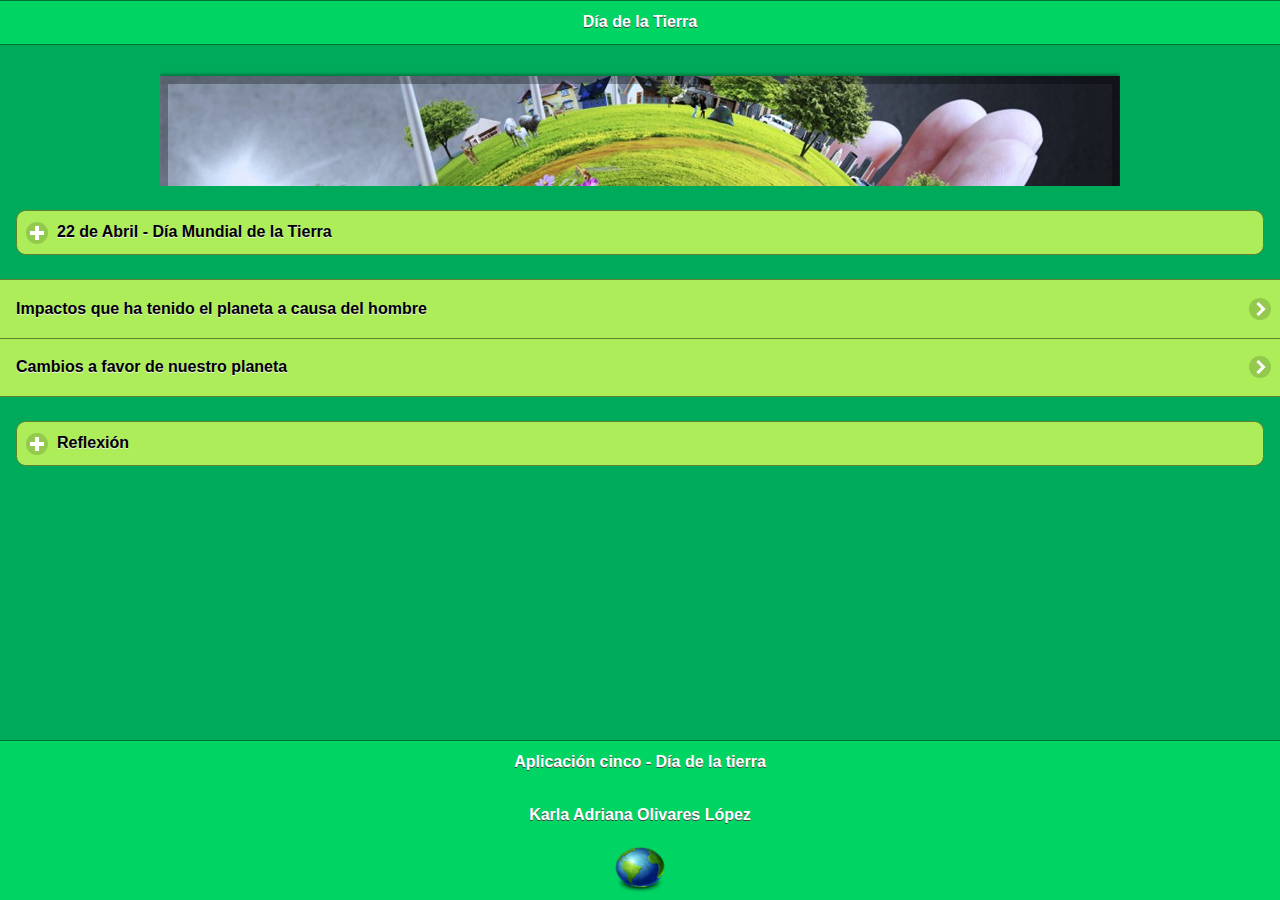
==== index.html @ de285ba9 "1subida" ====
<!doctype html>
<html>
<head>
<meta charset="utf-8">
<title>Día Mundial de la Tierra</title>
<!--grupo css-->
<link rel="stylesheet" href="css/app5.min.css"/>
<link rel="stylesheet" href="css/jquery.mobile.icons-1.4.5.min.css"/>
<link rel="stylesheet" href="css/jquery.mobile.structure-1.4.5.min.css"/>

<!--grupo javascript-->
<script src="js/jquery-1.11.2.min.js"></script>
<script src="js/jquery.mobile-1.4.5.min.js"></script>


<script src="phonegap.js"></script>

</head>
<style type="text/css">
body {
	background-color: #C6C;
}
.centrada {
	text-align: center;
}
.centrado {
	text-align: center;
}
</style>
<script type="text/javascript">
function MM_swapImgRestore() { //v3.0
  var i,x,a=document.MM_sr; for(i=0;a&&i<a.length&&(x=a[i])&&x.oSrc;i++) x.src=x.oSrc;
}
function MM_preloadImages() { //v3.0
  var d=document; if(d.images){ if(!d.MM_p) d.MM_p=new Array();
    var i,j=d.MM_p.length,a=MM_preloadImages.arguments; for(i=0; i<a.length; i++)
    if (a[i].indexOf("#")!=0){ d.MM_p[j]=new Image; d.MM_p[j++].src=a[i];}}
}

function MM_findObj(n, d) { //v4.01
  var p,i,x;  if(!d) d=document; if((p=n.indexOf("?"))>0&&parent.frames.length) {
    d=parent.frames[n.substring(p+1)].document; n=n.substring(0,p);}
  if(!(x=d[n])&&d.all) x=d.all[n]; for (i=0;!x&&i<d.forms.length;i++) x=d.forms[i][n];
  for(i=0;!x&&d.layers&&i<d.layers.length;i++) x=MM_findObj(n,d.layers[i].document);
  if(!x && d.getElementById) x=d.getElementById(n); return x;
}

function MM_swapImage() { //v3.0
  var i,j=0,x,a=MM_swapImage.arguments; document.MM_sr=new Array; for(i=0;i<(a.length-2);i+=3)
   if ((x=MM_findObj(a[i]))!=null){document.MM_sr[j++]=x; if(!x.oSrc) x.oSrc=x.src; x.src=a[i+2];}
}
</script>
<body>
<div data-role="page" id="Principal" data-theme="b">
 <div data-role="header" data-add-back-btn="true" data-back-btn-text="Regresar" data-back-btn-theme="b">
  <h1>Día de la Tierra</h1>
  </div>
  <br>
  <!-- Start WOWSlider.com -->
<iframe src="visor/indexwow.html" style="width:960px;height:120px;max-width:100%;overflow:hidden;border:none;padding:0;margin:0 auto;display:block;" marginheight="0" marginwidth="0"></iframe>
<!-- End WOWSlider.com -->

  
  <div data-role="main" class="ui-content">
       <div data-role="collapsible" data-content-theme="false">
         <h1>22 de Abril - Día Mundial de la Tierra </h1>
          <div>
          <p>El 22 de abril de cada año se celebra el nacimiento del movimiento ambientalista moderno, el cual se inició en 1970 cuando 20 millones de norteamericanos tomaron las calles, los parques y los auditorios para manifestarse por un ambiente saludable y sustentable. Ese día condujo a la creación de la Agencia de Protección al Medio Ambiente de Estados Unidos y a la aprobación de leyes relacionadas con el aire limpio, el agua limpia y la conservación de especies en peligro de extinción. A partir de entonces, cada año en esta fecha, el mundo entero reflexiona y se moviliza por una Tierra mejor.
Hasta este siglo pocos pensaron que los seres humanos, viviendo en una extensión de tierra aparentemente sin límites y con agua abundante, podrían causar daños irreparables al medio ambiente. Sin embargo hoy los gobiernos y la gente en general en todo el mundo luchan con la erosión costera, los derrames de petróleo y la contaminación del agua potable, en tanto que cuestiones como el crecimiento de la población, la deforestación, la lluvia ácida y la posibilidad de rápidos cambios climáticos significan decisiones difíciles para el futuro.
En 1975 un grupo internacional de estudio reunido en Belgrado, Yugoslavia, propuso un marco de referencia mundial para la educación ambiental, el cual se llamó la "Carta de Belgrado". Esta Carta afirma que la meta de la educación ambiental es hacer que la población mundial se preocupe por el medio ambiente y tenga el conocimiento y la dedicación que la capacite para buscar soluciones a los problemas actuales y prevenir problemas nuevos.</p>
          <br>
          <center><p>Da clic en la imagen para más información.</p></center>
           <p><a href=http://elblogverde.com/dia-de-la-tierra-como-celebrarlo/><center><img src="imagenes/enlace.jpg" width="500" height="300"/></a></p></center>
          </div>
          </div>
          </div>
  
  <div data-role="main" class="ui-content">
  <div>
   <ul data-role="listview" data-theme="b" class="ui-listview ui-group-theme-a">
    <li class="ui-first-child ui-last-child">
    <a href="#page2" class="ui-btn ui-btn-icon-right ui-icon-carat-r">
    <h2>Impactos que ha tenido el planeta a causa del hombre</h2>
    </a>
    </li>
    <li class="ui-first-child ui-last-child">
     <a href="#page3" class="ui-btn ui-btn-icon-right ui-icon-carat-r">
     <h2>Cambios a favor de nuestro planeta</h2>
     </a>
    </li>
    <div data-role="main" class="ui-content">
       <div data-role="collapsible" data-content-theme="false">
        <h1>Reflexión</h1>
        <div>
        <p>
        “Cuidemos el planeta, ya que en un futuro los que pagaran las consecuencias serán las futuras generaciones y con ellas nuestros hijos.”
        <br>
        <br>
        <center>¡CUIDEMOS EL PLANETA!</center>
        <br>
        <br>
        <center>
<p><a href="#" onmouseout="MM_swapImgRestore()" onmouseover="MM_swapImage('Image7','','imagenes/precausion.jpg',8)"><img src="imagenes/reflexion.jpg" width="300" height="250" id="Image7" /></a></p>
  <p>&nbsp;</p></center>
        </p>
      </div>
    </div>
   </ul>
  </div>
 </div>

 <div data-role="footer" align="center" data-theme="b" data-position="fixed">
 <h4>Aplicación cinco - Día de la tierra</h4>
 <center><h4>Karla Adriana Olivares López</h4></center>
  <img src="res/android/mdpi.png" width="56" height="46">
 </div>
</div>

<div data-role="page" id="page2" data-theme="b">
  <div data-role="header" data-add-back-btn="true" data-back-btn-text="Regresar" data-back-btn-theme="a">
   <h1>El impacto del hombre hacia la tierra</h1>
  </div>
  <p>
  El impacto ambiental provocado por el hombre se remonta desde la época del paleolítico, en donde las glaciaciones obligaron al hombre a buscar alimento alrededor del mundo, explorando tierras vírgenes para extraer de allí recursos que le permitieran sobrevivir. 
En el neolítico el hombre se volvió sedentario aumentando la tasa de natalidad, desarrollo la agricultura y domesticación de los animales, con ello fue acabando con los recursos del medio ambiente y provocando la escasez de los alimentos. Posteriormente por es esa escasez de alimentos el hombre se vio en la necesidad de explorar y explotar nuevas tierras como América.
<center>
<p><a href="#" onmouseout="MM_swapImgRestore()" onmouseover="MM_swapImage('Image2','','imagenes/tierra1.jpg',1)"><img src="imagenes/tierra2.jpg" width="300" height="250" id="Image2" /></a></p>
  <p>&nbsp;</p></center>
</p>
<br>
<br>
 <p>
 Finalmente sucesos como la revolución industrial, la primera y segunda guerra mundial, la invención de las armas atómicas, el proceso de industrialización de los EE.UU, el accidente de Chernóbil, el derrame de petróleo en el golfo de México, el terremoto de Japón y sin lugar a dudas el capitalismo y el consumismo, han provocado un impacto ambiental desastroso que poco a poco nos está llevando a la destrucción del mundo.
 <center>
<p><a href="#" onmouseout="MM_swapImgRestore()" onmouseover="MM_swapImage('Image3','','imagenes/cambio-provocado.jpg',4)"><img src="imagenes/cambio-provocado2.jpg" width="300" height="250" id="Image3" /></a></p>
  <p>&nbsp;</p></center>
</p>
<br>
<br>
<p>
Se ha tratado de concientizar a las personas sobre el cuidado y la preservación del medio ambiente, las grandes empresas e inclusive los gobiernos motivados y movidos por la ambición, el dinero y el PODER no han tomado con seriedad este tema siendo necesario la creación de medidas regulativas como leyes duras que castiguen desde el ciudadano que bota un papel al piso hasta las grandes empresas que botan en cualquier parte sus desechos industriales que la mayoría de veces son tóxicos. 
 <center>
<p><a href="#" onmouseout="MM_swapImgRestore()" onmouseover="MM_swapImage('Image5','','imagenes/cuidemos1.jpg',6)"><img src="imagenes/cuidemos2.jpg" width="300" height="250" id="Image5" /></a></p>
  <p>&nbsp;</p></center>
</p>
   <div data-role="footer" align="center" data-theme="b" data-position="fixed">
     <h4>Aplicación cinco - Día de la tierra</h4>
     <h4>Karla Adriana Olivares López</h4>
     <img src="res/android/mdpi.png" width="56" height="46">
    </div>
   </div>
   
   <div data-role="page" id="page3" data-theme="b">
    <div data-role="header" data-add-back-btn="true" data-back-btn-text="Regresar" data-back-btn-theme="a">
    <h1>Cambios a favor de nuestro planeta</h1>
    </div>
  <div data-role="main" class="ui-content">
   <div>
   <center><h2>1.-Separar la basura</h2></center>
   <center><img src="imagenes/separar-basura.jpg" width="300" height="250"></center>
   <br>
   <br>
   <center><h2>2.-Desechar las pilas en lugares adecuados</h2></center>
   <center><img src="imagenes/como-tirar-pilas.jpg" width="300" height="250"></center>
   <br>
   <br>
   <center><h2>3.-No usar el auto seguido</h2></center>
   <center><img src="imagenes/no-usar-auto.jpg" width="300" height="250"></center>
   <br>
   <br>
   <center><h2>4.-Ahorrar agua</h2></center>
   <center><img src="imagenes/cuidar-agua.jpg" width="300" height="250"></center>
 </div>
</div> 
  <div data-role="footer" align="center" data-theme="b" data-position="fixed">
   <h4>Aplicacíon cinco - Día de la  tierra</h4>
   <h4>Karla Adriana Olivares López</h4>
   <img src="res/android/mdpi.png" width="56" height="46">
  </div>
  
   <div data-role="page" id="page4" data-theme="b">
    <div data-role="header" data-add-back-btn="true" data-back-btn-text="Regresar" data-back-btn-theme="a">
    <h1>Reflexión</h1>
    </div>
   
 </div> 
 </div>
</div>   
</body>
</html>
---- css/app5.min.css ----
/*!
* jQuery Mobile 1.4.5
* Git HEAD hash: 68e55e78b292634d3991c795f06f5e37a512decc <> Date: Fri Oct 31 2014 17:33:30 UTC
* http://jquerymobile.com
*
* Copyright 2010, 2014 jQuery Foundation, Inc. and othercontributors
* Released under the MIT license.
* http://jquery.org/license
*
*/


/* Globals */
/* Font
-----------------------------------------------------------------------------------------------------------*/
html {
	font-size: 100%;
}
body,
input,
select,
textarea,
button,
.ui-btn {
	font-size: 1em;
	line-height: 1.3;
	 font-family: sans-serif /*{global-font-family}*/;
}
legend,
.ui-input-text input,
.ui-input-search input {
	color: inherit;
	text-shadow: inherit;
}
/* Form labels (overrides font-weight bold in bars, and mini font-size) */
.ui-mobile label,
div.ui-controlgroup-label {
	font-weight: normal;
	font-size: 16px;
}
/* Separators
-----------------------------------------------------------------------------------------------------------*/
/* Field contain separator (< 28em) */
.ui-field-contain {
	border-bottom-color: #828282;
	border-bottom-color: rgba(0,0,0,.15);
	border-bottom-width: 1px;
	border-bottom-style: solid;
}
/* Table opt-in classes: strokes between each row, and alternating row stripes */
/* Classes table-stroke and table-stripe are deprecated in 1.4. */
.table-stroke thead th,
.table-stripe thead th,
.table-stripe tbody tr:last-child {
	border-bottom: 1px solid #d6d6d6; /* non-RGBA fallback */
	border-bottom: 1px solid rgba(0,0,0,.1);
}
.table-stroke tbody th,
.table-stroke tbody td {
	border-bottom: 1px solid #e6e6e6; /* non-RGBA fallback  */
	border-bottom: 1px solid rgba(0,0,0,.05);
}
.table-stripe.table-stroke tbody tr:last-child th,
.table-stripe.table-stroke tbody tr:last-child td {
	border-bottom: 0;
}
.table-stripe tbody tr:nth-child(odd) td,
.table-stripe tbody tr:nth-child(odd) th {
	background-color: #eeeeee; /* non-RGBA fallback  */
	background-color: rgba(0,0,0,.04);
}
/* Buttons
-----------------------------------------------------------------------------------------------------------*/
.ui-btn,
label.ui-btn {
	font-weight: bold;
	border-width: 1px;
	border-style: solid;
}
.ui-btn {
	text-decoration: none !important;
}
.ui-btn-active {
	cursor: pointer;
}
/* Corner rounding
-----------------------------------------------------------------------------------------------------------*/
/* Class ui-btn-corner-all deprecated in 1.4 */
.ui-corner-all {
	-webkit-border-radius: .6em /*{global-radii-blocks}*/;
	border-radius: .6em /*{global-radii-blocks}*/;
}
/* Buttons */
.ui-btn-corner-all,
.ui-btn.ui-corner-all,
/* Slider track */
.ui-slider-track.ui-corner-all,
/* Flipswitch */
.ui-flipswitch.ui-corner-all,
/* Count bubble */
.ui-li-count {
	-webkit-border-radius: .3125em /*{global-radii-buttons}*/;
	border-radius: .3125em /*{global-radii-buttons}*/;
}
/* Icon-only buttons */
.ui-btn-icon-notext.ui-btn-corner-all,
.ui-btn-icon-notext.ui-corner-all {
	-webkit-border-radius: 1em;
	border-radius: 1em;
}
/* Radius clip workaround for cleaning up corner trapping */
.ui-btn-corner-all,
.ui-corner-all {
	-webkit-background-clip: padding;
	background-clip: padding-box;
}
/* Popup arrow */
.ui-popup.ui-corner-all > .ui-popup-arrow-guide {
	left: .6em /*{global-radii-blocks}*/;
	right: .6em /*{global-radii-blocks}*/;
	top: .6em /*{global-radii-blocks}*/;
	bottom: .6em /*{global-radii-blocks}*/;
}
/* Shadow
-----------------------------------------------------------------------------------------------------------*/
.ui-shadow {
	-webkit-box-shadow: 0 1px 3px /*{global-box-shadow-size}*/ rgba(0,0,0,.2) /*{global-box-shadow-color}*/;
	-moz-box-shadow: 0 1px 3px /*{global-box-shadow-size}*/ rgba(0,0,0,.2) /*{global-box-shadow-color}*/;
	box-shadow: 0 1px 3px /*{global-box-shadow-size}*/ rgba(0,0,0,.2) /*{global-box-shadow-color}*/;
}
.ui-shadow-inset {
	-webkit-box-shadow: inset 0 1px 3px /*{global-box-shadow-size}*/ rgba(0,0,0,.2) /*{global-box-shadow-color}*/;
	-moz-box-shadow: inset 0 1px 3px /*{global-box-shadow-size}*/ rgba(0,0,0,.2) /*{global-box-shadow-color}*/;
	box-shadow: inset 0 1px 3px /*{global-box-shadow-size}*/ rgba(0,0,0,.2) /*{global-box-shadow-color}*/;
}
.ui-overlay-shadow {
	-webkit-box-shadow: 0 0 12px 		rgba(0,0,0,.6);
	-moz-box-shadow: 0 0 12px 			rgba(0,0,0,.6);
	box-shadow: 0 0 12px 				rgba(0,0,0,.6);
}
/* Icons
-----------------------------------------------------------------------------------------------------------*/
.ui-btn-icon-left:after,
.ui-btn-icon-right:after,
.ui-btn-icon-top:after,
.ui-btn-icon-bottom:after,
.ui-btn-icon-notext:after {
	background-color: #666666 /*{global-icon-color}*/;
	background-color: rgba(0,0,0,.15) /*{global-icon-disc}*/;
	background-position: center center;
	background-repeat: no-repeat;
	-webkit-border-radius: 1em;
	border-radius: 1em;
}
/* Alt icons */
.ui-alt-icon.ui-btn:after,
.ui-alt-icon .ui-btn:after,
html .ui-alt-icon.ui-checkbox-off:after,
html .ui-alt-icon.ui-radio-off:after,
html .ui-alt-icon .ui-checkbox-off:after,
html .ui-alt-icon .ui-radio-off:after {
	background-color: #666666 /*{global-icon-color}*/;
	background-color: rgba(0,0,0,.15) /*{global-icon-disc}*/;
}
/* No disc */
.ui-nodisc-icon.ui-btn:after,
.ui-nodisc-icon .ui-btn:after {
	background-color: transparent;
}
/* Icon shadow */
.ui-shadow-icon.ui-btn:after,
.ui-shadow-icon .ui-btn:after {
	-webkit-box-shadow: 0 1px 0 rgba(255,255,255,.3) /*{global-icon-shadow}*/;
	-moz-box-shadow: 0 1px 0 rgba(255,255,255,.3) /*{global-icon-shadow}*/;
	box-shadow: 0 1px 0 rgba(255,255,255,.3) /*{global-icon-shadow}*/;
}
/* Checkbox and radio */
.ui-btn.ui-checkbox-off:after,
.ui-btn.ui-checkbox-on:after,
.ui-btn.ui-radio-off:after,
.ui-btn.ui-radio-on:after {
	display: block;
	width: 18px;
	height: 18px;
	margin: -9px 2px 0 2px;
}
.ui-checkbox-off:after,
.ui-btn.ui-radio-off:after {
	filter: Alpha(Opacity=30);
	opacity: .3;
}
.ui-btn.ui-checkbox-off:after,
.ui-btn.ui-checkbox-on:after {
	-webkit-border-radius: .1875em;
	border-radius: .1875em;
}
.ui-btn.ui-checkbox-off:after {
	background-color: #666;
	background-color: rgba(0,0,0,.3);
}
.ui-radio .ui-btn.ui-radio-on:after {
	background-image: none;
	background-color: #fff;
	width: 8px;
	height: 8px;
	border-width: 5px;
	border-style: solid; 
}
.ui-alt-icon.ui-btn.ui-radio-on:after,
.ui-alt-icon .ui-btn.ui-radio-on:after {
	background-color: #000;
}
/* Loader */
.ui-icon-loading {
	background: url("images/ajax-loader.gif");
	background-size: 2.875em 2.875em;
}.ui-bar-a,.ui-page-theme-a .ui-bar-inherit,html .ui-bar-a .ui-bar-inherit,html .ui-body-a .ui-bar-inherit,html body .ui-group-theme-a .ui-bar-inherit{background-color:#aded5a ;border-color:#5f8231 ;color:#000000 ;text-shadow:0  1px  0  #eeeeee ;font-weight:bold;}.ui-bar-a{border-width:1px;border-style:solid;}.ui-overlay-a,.ui-page-theme-a,.ui-page-theme-a .ui-panel-wrapper{background-color:#00aa5b ;border-color:#00aa5b ;color:#ffffff ;text-shadow:0  1px  0  #444444 ;}.ui-body-a,.ui-page-theme-a .ui-body-inherit,html .ui-bar-a .ui-body-inherit,html .ui-body-a .ui-body-inherit,html body .ui-group-theme-a .ui-body-inherit,html .ui-panel-page-container-a{background-color:#ffffff ;border-color:#dddddd ;color:#333333 ;text-shadow:0  1px  0  #f3f3f3 ;}.ui-body-a{border-width:1px;border-style:solid;}.ui-page-theme-a a,html .ui-bar-a a,html .ui-body-a a,html body .ui-group-theme-a a{color:#3388cc ;font-weight:bold;}.ui-page-theme-a a:visited,html .ui-bar-a a:visited,html .ui-body-a a:visited,html body .ui-group-theme-a a:visited{   color:#3388cc ;}.ui-page-theme-a a:hover,html .ui-bar-a a:hover,html .ui-body-a a:hover,html body .ui-group-theme-a a:hover{color:#005599 ;}.ui-page-theme-a a:active,html .ui-bar-a a:active,html .ui-body-a a:active,html body .ui-group-theme-a a:active{color:#005599 ;}.ui-page-theme-a .ui-btn,html .ui-bar-a .ui-btn,html .ui-body-a .ui-btn,html body .ui-group-theme-a .ui-btn,html head + body .ui-btn.ui-btn-a,.ui-page-theme-a .ui-btn:visited,html .ui-bar-a .ui-btn:visited,html .ui-body-a .ui-btn:visited,html body .ui-group-theme-a .ui-btn:visited,html head + body .ui-btn.ui-btn-a:visited{background-color:#f2e9e9 ;border-color:#858080 ;color:#000000 ;text-shadow:0  1px  0  #eeeeee ;}.ui-page-theme-a .ui-btn:hover,html .ui-bar-a .ui-btn:hover,html .ui-body-a .ui-btn:hover,html body .ui-group-theme-a .ui-btn:hover,html head + body .ui-btn.ui-btn-a:hover{background-color:#FFFFFF ;border-color:#8c8c8c ;color:#000000 ;text-shadow:0  1px  0  #eeeeee ;}.ui-page-theme-a .ui-btn:active,html .ui-bar-a .ui-btn:active,html .ui-body-a .ui-btn:active,html body .ui-group-theme-a .ui-btn:active,html head + body .ui-btn.ui-btn-a:active{background-color:#FFFFFF ;border-color:#8c8c8c ;color:#000000 ;text-shadow:0  1px  0  #eeeeee ;}.ui-page-theme-a .ui-btn.ui-btn-active,html .ui-bar-a .ui-btn.ui-btn-active,html .ui-body-a .ui-btn.ui-btn-active,html body .ui-group-theme-a .ui-btn.ui-btn-active,html head + body .ui-btn.ui-btn-a.ui-btn-active,.ui-page-theme-a .ui-checkbox-on:after,html .ui-bar-a .ui-checkbox-on:after,html .ui-body-a .ui-checkbox-on:after,html body .ui-group-theme-a .ui-checkbox-on:after,.ui-btn.ui-checkbox-on.ui-btn-a:after,.ui-page-theme-a .ui-flipswitch-active,html .ui-bar-a .ui-flipswitch-active,html .ui-body-a .ui-flipswitch-active,html body .ui-group-theme-a .ui-flipswitch-active,html body .ui-flipswitch.ui-bar-a.ui-flipswitch-active,.ui-page-theme-a .ui-slider-track .ui-btn-active,html .ui-bar-a .ui-slider-track .ui-btn-active,html .ui-body-a .ui-slider-track .ui-btn-active,html body .ui-group-theme-a .ui-slider-track .ui-btn-active,html body div.ui-slider-track.ui-body-a .ui-btn-active{background-color:#3388cc ;border-color:#3388cc ;color:#ffffff ;text-shadow:0  1px  0  #005599 ;}.ui-page-theme-a .ui-radio-on:after,html .ui-bar-a .ui-radio-on:after,html .ui-body-a .ui-radio-on:after,html body .ui-group-theme-a .ui-radio-on:after,.ui-btn.ui-radio-on.ui-btn-a:after{border-color:#3388cc ;}.ui-page-theme-a .ui-btn:focus,html .ui-bar-a .ui-btn:focus,html .ui-body-a .ui-btn:focus,html body .ui-group-theme-a .ui-btn:focus,html head + body .ui-btn.ui-btn-a:focus,.ui-page-theme-a .ui-focus,html .ui-bar-a .ui-focus,html .ui-body-a .ui-focus,html body .ui-group-theme-a .ui-focus,html head + body .ui-btn-a.ui-focus,html head + body .ui-body-a.ui-focus{-webkit-box-shadow:0 0 12px #3388cc ;-moz-box-shadow:0 0 12px #3388cc ;box-shadow:0 0 12px #3388cc ;}.ui-bar-b,.ui-page-theme-b .ui-bar-inherit,html .ui-bar-b .ui-bar-inherit,html .ui-body-b .ui-bar-inherit,html body .ui-group-theme-b .ui-bar-inherit{background-color:#00d463 ;border-color:#007436 ;color:#ffffff ;text-shadow:0  1px  0  #444444 ;font-weight:bold;}.ui-bar-b{border-width:1px;border-style:solid;}.ui-overlay-b,.ui-page-theme-b,.ui-page-theme-b .ui-panel-wrapper{background-color:#00aa5b ;border-color:#00aa5b ;color:#ffffff ;text-shadow:0  1px  0  #444444 ;}.ui-body-b,.ui-page-theme-b .ui-body-inherit,html .ui-bar-b .ui-body-inherit,html .ui-body-b .ui-body-inherit,html body .ui-group-theme-b .ui-body-inherit,html .ui-panel-page-container-b{background-color:#ffffff ;border-color:#dddddd ;color:#333333 ;text-shadow:0  1px  0  #f3f3f3 ;}.ui-body-b{border-width:1px;border-style:solid;}.ui-page-theme-b a,html .ui-bar-b a,html .ui-body-b a,html body .ui-group-theme-b a{color:#3388cc ;font-weight:bold;}.ui-page-theme-b a:visited,html .ui-bar-b a:visited,html .ui-body-b a:visited,html body .ui-group-theme-b a:visited{   color:#3388cc ;}.ui-page-theme-b a:hover,html .ui-bar-b a:hover,html .ui-body-b a:hover,html body .ui-group-theme-b a:hover{color:#005599 ;}.ui-page-theme-b a:active,html .ui-bar-b a:active,html .ui-body-b a:active,html body .ui-group-theme-b a:active{color:#005599 ;}.ui-page-theme-b .ui-btn,html .ui-bar-b .ui-btn,html .ui-body-b .ui-btn,html body .ui-group-theme-b .ui-btn,html head + body .ui-btn.ui-btn-b,.ui-page-theme-b .ui-btn:visited,html .ui-bar-b .ui-btn:visited,html .ui-body-b .ui-btn:visited,html body .ui-group-theme-b .ui-btn:visited,html head + body .ui-btn.ui-btn-b:visited{background-color:#aded5a ;border-color:#5f8231 ;color:#000000 ;text-shadow:0  1px  0  #eeeeee ;}.ui-page-theme-b .ui-btn:hover,html .ui-bar-b .ui-btn:hover,html .ui-body-b .ui-btn:hover,html body .ui-group-theme-b .ui-btn:hover,html head + body .ui-btn.ui-btn-b:hover{background-color:#c6FF67 ;border-color:#6c8c38 ;color:#000000 ;text-shadow:0  1px  0  #eeeeee ;}.ui-page-theme-b .ui-btn:active,html .ui-bar-b .ui-btn:active,html .ui-body-b .ui-btn:active,html body .ui-group-theme-b .ui-btn:active,html head + body .ui-btn.ui-btn-b:active{background-color:#c6FF67 ;border-color:#6c8c38 ;color:#000000 ;text-shadow:0  1px  0  #eeeeee ;}.ui-page-theme-b .ui-btn.ui-btn-active,html .ui-bar-b .ui-btn.ui-btn-active,html .ui-body-b .ui-btn.ui-btn-active,html body .ui-group-theme-b .ui-btn.ui-btn-active,html head + body .ui-btn.ui-btn-b.ui-btn-active,.ui-page-theme-b .ui-checkbox-on:after,html .ui-bar-b .ui-checkbox-on:after,html .ui-body-b .ui-checkbox-on:after,html body .ui-group-theme-b .ui-checkbox-on:after,.ui-btn.ui-checkbox-on.ui-btn-b:after,.ui-page-theme-b .ui-flipswitch-active,html .ui-bar-b .ui-flipswitch-active,html .ui-body-b .ui-flipswitch-active,html body .ui-group-theme-b .ui-flipswitch-active,html body .ui-flipswitch.ui-bar-b.ui-flipswitch-active,.ui-page-theme-b .ui-slider-track .ui-btn-active,html .ui-bar-b .ui-slider-track .ui-btn-active,html .ui-body-b .ui-slider-track .ui-btn-active,html body .ui-group-theme-b .ui-slider-track .ui-btn-active,html body div.ui-slider-track.ui-body-b .ui-btn-active{background-color:#3388cc ;border-color:#3388cc ;color:#ffffff ;text-shadow:0  1px  0  #005599 ;}.ui-page-theme-b .ui-radio-on:after,html .ui-bar-b .ui-radio-on:after,html .ui-body-b .ui-radio-on:after,html body .ui-group-theme-b .ui-radio-on:after,.ui-btn.ui-radio-on.ui-btn-b:after{border-color:#3388cc ;}.ui-page-theme-b .ui-btn:focus,html .ui-bar-b .ui-btn:focus,html .ui-body-b .ui-btn:focus,html body .ui-group-theme-b .ui-btn:focus,html head + body .ui-btn.ui-btn-b:focus,.ui-page-theme-b .ui-focus,html .ui-bar-b .ui-focus,html .ui-body-b .ui-focus,html body .ui-group-theme-b .ui-focus,html head + body .ui-btn-b.ui-focus,html head + body .ui-body-b.ui-focus{-webkit-box-shadow:0 0 12px #3388cc ;-moz-box-shadow:0 0 12px #3388cc ;box-shadow:0 0 12px #3388cc ;}.ui-bar-c,.ui-page-theme-c .ui-bar-inherit,html .ui-bar-c .ui-bar-inherit,html .ui-body-c .ui-bar-inherit,html body .ui-group-theme-c .ui-bar-inherit{background-color:#e9e9e9 ;border-color:#dddddd ;color:#333333 ;text-shadow:0  1px  0  #eeeeee ;font-weight:bold;}.ui-bar-c{border-width:1px;border-style:solid;}.ui-overlay-c,.ui-page-theme-c,.ui-page-theme-c .ui-panel-wrapper{background-color:#f9f9f9 ;border-color:#bbbbbb ;color:#333333 ;text-shadow:0  1px  0  #f3f3f3 ;}.ui-body-c,.ui-page-theme-c .ui-body-inherit,html .ui-bar-c .ui-body-inherit,html .ui-body-c .ui-body-inherit,html body .ui-group-theme-c .ui-body-inherit,html .ui-panel-page-container-c{background-color:#ffffff ;border-color:#dddddd ;color:#333333 ;text-shadow:0  1px  0  #f3f3f3 ;}.ui-body-c{border-width:1px;border-style:solid;}.ui-page-theme-c a,html .ui-bar-c a,html .ui-body-c a,html body .ui-group-theme-c a{color:#3388cc ;font-weight:bold;}.ui-page-theme-c a:visited,html .ui-bar-c a:visited,html .ui-body-c a:visited,html body .ui-group-theme-c a:visited{   color:#3388cc ;}.ui-page-theme-c a:hover,html .ui-bar-c a:hover,html .ui-body-c a:hover,html body .ui-group-theme-c a:hover{color:#005599 ;}.ui-page-theme-c a:active,html .ui-bar-c a:active,html .ui-body-c a:active,html body .ui-group-theme-c a:active{color:#005599 ;}.ui-page-theme-c .ui-btn,html .ui-bar-c .ui-btn,html .ui-body-c .ui-btn,html body .ui-group-theme-c .ui-btn,html head + body .ui-btn.ui-btn-c,.ui-page-theme-c .ui-btn:visited,html .ui-bar-c .ui-btn:visited,html .ui-body-c .ui-btn:visited,html body .ui-group-theme-c .ui-btn:visited,html head + body .ui-btn.ui-btn-c:visited{background-color:#f6f6f6 ;border-color:#dddddd ;color:#333333 ;text-shadow:0  1px  0  #f3f3f3 ;}.ui-page-theme-c .ui-btn:hover,html .ui-bar-c .ui-btn:hover,html .ui-body-c .ui-btn:hover,html body .ui-group-theme-c .ui-btn:hover,html head + body .ui-btn.ui-btn-c:hover{background-color:#ededed ;border-color:#dddddd ;color:#333333 ;text-shadow:0  1px  0  #f3f3f3 ;}.ui-page-theme-c .ui-btn:active,html .ui-bar-c .ui-btn:active,html .ui-body-c .ui-btn:active,html body .ui-group-theme-c .ui-btn:active,html head + body .ui-btn.ui-btn-c:active{background-color:#e8e8e8 ;border-color:#dddddd ;color:#333333 ;text-shadow:0  1px  0  #f3f3f3 ;}.ui-page-theme-c .ui-btn.ui-btn-active,html .ui-bar-c .ui-btn.ui-btn-active,html .ui-body-c .ui-btn.ui-btn-active,html body .ui-group-theme-c .ui-btn.ui-btn-active,html head + body .ui-btn.ui-btn-c.ui-btn-active,.ui-page-theme-c .ui-checkbox-on:after,html .ui-bar-c .ui-checkbox-on:after,html .ui-body-c .ui-checkbox-on:after,html body .ui-group-theme-c .ui-checkbox-on:after,.ui-btn.ui-checkbox-on.ui-btn-c:after,.ui-page-theme-c .ui-flipswitch-active,html .ui-bar-c .ui-flipswitch-active,html .ui-body-c .ui-flipswitch-active,html body .ui-group-theme-c .ui-flipswitch-active,html body .ui-flipswitch.ui-bar-c.ui-flipswitch-active,.ui-page-theme-c .ui-slider-track .ui-btn-active,html .ui-bar-c .ui-slider-track .ui-btn-active,html .ui-body-c .ui-slider-track .ui-btn-active,html body .ui-group-theme-c .ui-slider-track .ui-btn-active,html body div.ui-slider-track.ui-body-c .ui-btn-active{background-color:#3388cc ;border-color:#3388cc ;color:#ffffff ;text-shadow:0  1px  0  #005599 ;}.ui-page-theme-c .ui-radio-on:after,html .ui-bar-c .ui-radio-on:after,html .ui-body-c .ui-radio-on:after,html body .ui-group-theme-c .ui-radio-on:after,.ui-btn.ui-radio-on.ui-btn-c:after{border-color:#3388cc ;}.ui-page-theme-c .ui-btn:focus,html .ui-bar-c .ui-btn:focus,html .ui-body-c .ui-btn:focus,html body .ui-group-theme-c .ui-btn:focus,html head + body .ui-btn.ui-btn-c:focus,.ui-page-theme-c .ui-focus,html .ui-bar-c .ui-focus,html .ui-body-c .ui-focus,html body .ui-group-theme-c .ui-focus,html head + body .ui-btn-c.ui-focus,html head + body .ui-body-c.ui-focus{-webkit-box-shadow:0 0 12px #3388cc ;-moz-box-shadow:0 0 12px #3388cc ;box-shadow:0 0 12px #3388cc ;}.ui-disabled,.ui-state-disabled,button[disabled],.ui-select .ui-btn.ui-state-disabled{filter:Alpha(Opacity=30);opacity:.3;cursor:default !important;pointer-events:none;}.ui-btn:focus,.ui-btn.ui-focus{outline:0;}.ui-noboxshadow .ui-shadow,.ui-noboxshadow .ui-shadow-inset,.ui-noboxshadow .ui-overlay-shadow,.ui-noboxshadow .ui-shadow-icon.ui-btn:after,.ui-noboxshadow .ui-shadow-icon .ui-btn:after,.ui-noboxshadow .ui-focus,.ui-noboxshadow .ui-btn:focus,.ui-noboxshadow  input:focus,.ui-noboxshadow .ui-panel{-webkit-box-shadow:none !important;-moz-box-shadow:none !important;box-shadow:none !important;}.ui-noboxshadow .ui-btn:focus,.ui-noboxshadow .ui-focus{outline-width:1px;outline-style:auto;}
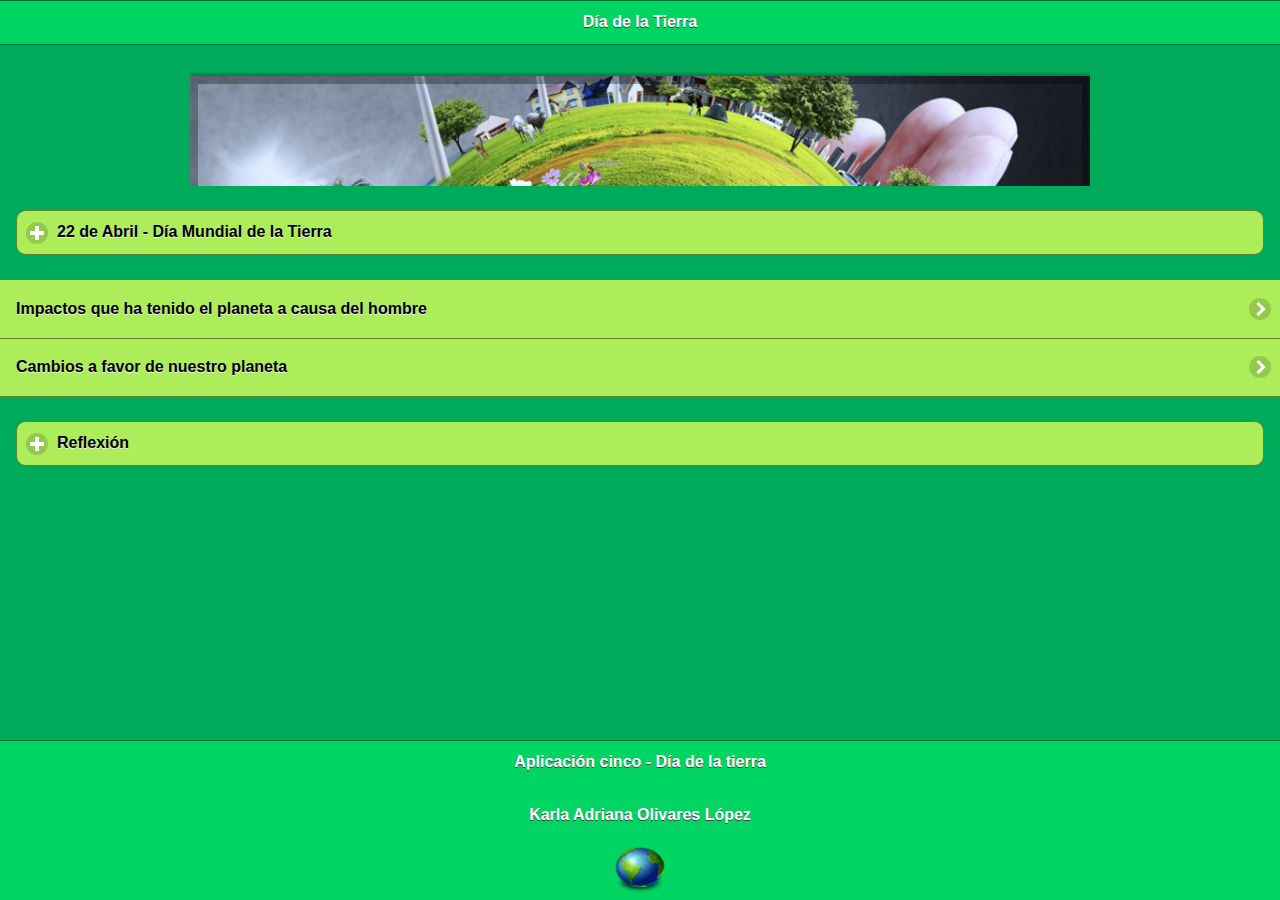
==== commit 2aec7447: "3subida" ====
--- a/index.html
+++ b/index.html
@@ -57,7 +57,7 @@
   </div>
   <br>
   <!-- Start WOWSlider.com -->
-<iframe src="visor/indexwow.html" style="width:960px;height:120px;max-width:100%;overflow:hidden;border:none;padding:0;margin:0 auto;display:block;" marginheight="0" marginwidth="0"></iframe>
+<iframe src="visor/indexwow.html" style="width:900px;height:120px;max-width:100%;overflow:hidden;border:none;padding:0;margin:0 auto;display:block;" marginheight="0" marginwidth="0"></iframe>
 <!-- End WOWSlider.com -->
 
   
@@ -182,7 +182,7 @@
     <div data-role="header" data-add-back-btn="true" data-back-btn-text="Regresar" data-back-btn-theme="a">
     <h1>Reflexión</h1>
     </div>
-   
+   </div>
  </div> 
  </div>
 </div>   
